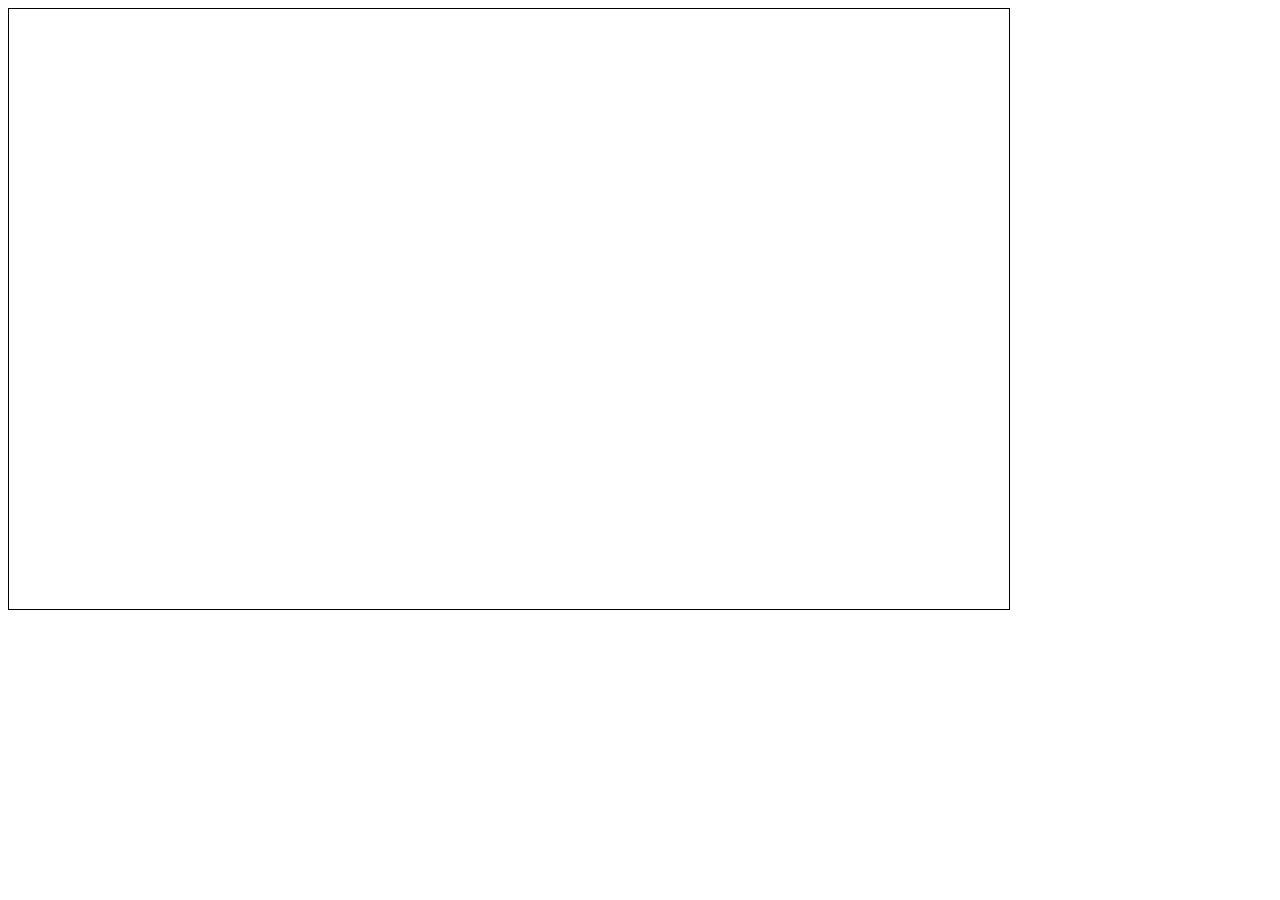
==== proj/index.html @ 60daa5c3 "Auto stash before merge of "master" and "origin/master"" ====
<html>
  <head>
    <title>Moteur</title>
    <meta charset="UTF-8"></meta>
    <link rel="stylesheet" type="text/css" href="style.css"></link>
    <script src="https://ajax.googleapis.com/ajax/libs/jquery/3.3.1/jquery.min.js"></script>
    <script type="text/javascript" src="vector.js" ></script>
    <script type="text/javascript" src="constants.js" ></script>
    <script type="text/javascript" src="rect.js" ></script>
    <script type="text/javascript" src="body.js" ></script>
    <script type="text/javascript" src="engine.js" ></script>
    <script type="text/javascript" src="renderer.js" ></script>
    <script type="text/javascript" src="sprite.js" ></script>
    <script type="text/javascript" src="bird.js" ></script>
    <script type="text/javascript" src="cible.js" ></script>
    <script type="text/javascript" src="main.js" ></script>
    <script type="text/javascript" src="box.js" ></script>
  </head>
  <body>
      
    <canvas id="canvas" style="z-index:1; border:1px solid #000000;">
    </canvas>

    
    
    
  </body>

</html>
---- proj/style.css ----
.object {
    position:absolute;
    z-index:2;
}
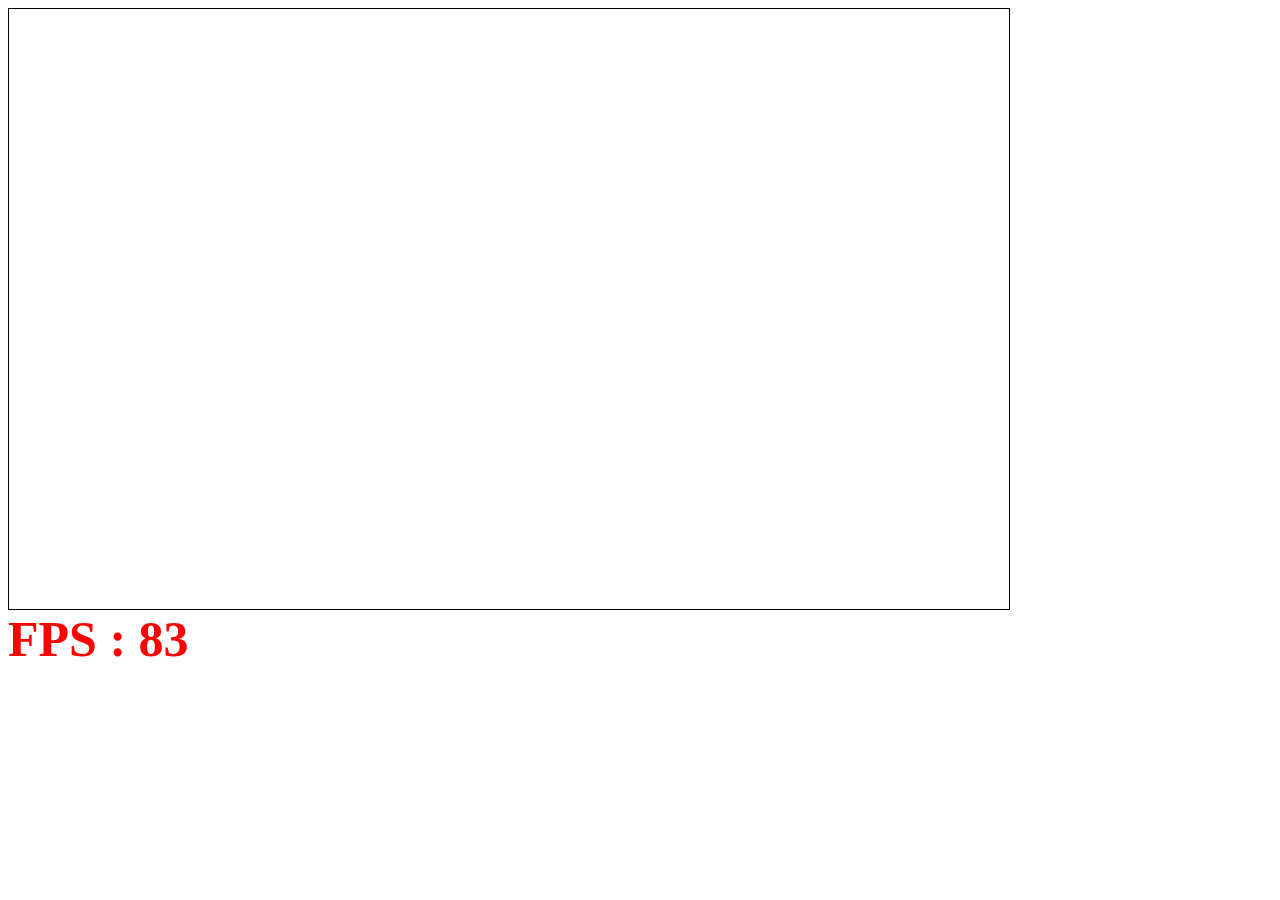
==== commit 2b21302b: "afficahge fps + correction vitesse bird et elasticity" ====
--- a/proj/index.html
+++ b/proj/index.html
@@ -21,7 +21,7 @@
     <canvas id="canvas" style="z-index:1; border:1px solid #000000;">
     </canvas>
 
-    
+    <div id ="showFPS"> FPS : </div>
     
     
   </body>
--- a/proj/style.css
+++ b/proj/style.css
@@ -3,3 +3,9 @@
     position:absolute;
     z-index:2;
 }
+
+#showFPS {
+    font-weight: bold;
+    font-size: 50px;
+    color: red;
+}
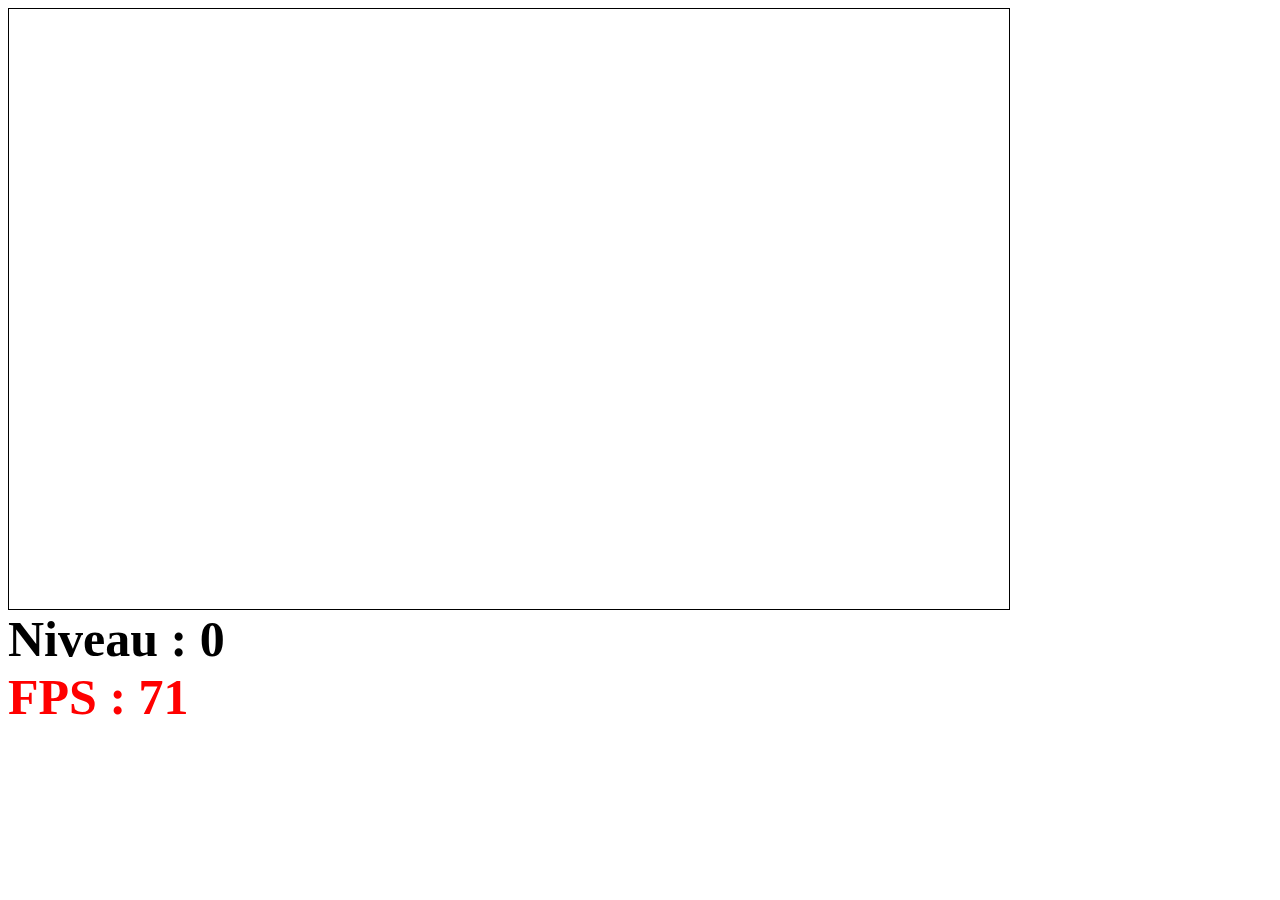
==== commit 2d03fcc7: "animation + json + affichage nivo" ====
--- a/proj/index.html
+++ b/proj/index.html
@@ -21,6 +21,7 @@
     <canvas id="canvas" style="z-index:1; border:1px solid #000000;">
     </canvas>
 
+    <div id="niveau"> Niveau : </div>
     <div id ="showFPS"> FPS : </div>
     
     
--- a/proj/style.css
+++ b/proj/style.css
@@ -9,3 +9,9 @@
     font-size: 50px;
     color: red;
 }
+
+#niveau {
+    font-weight: bold;
+    font-size: 50px;
+    color: black;
+}
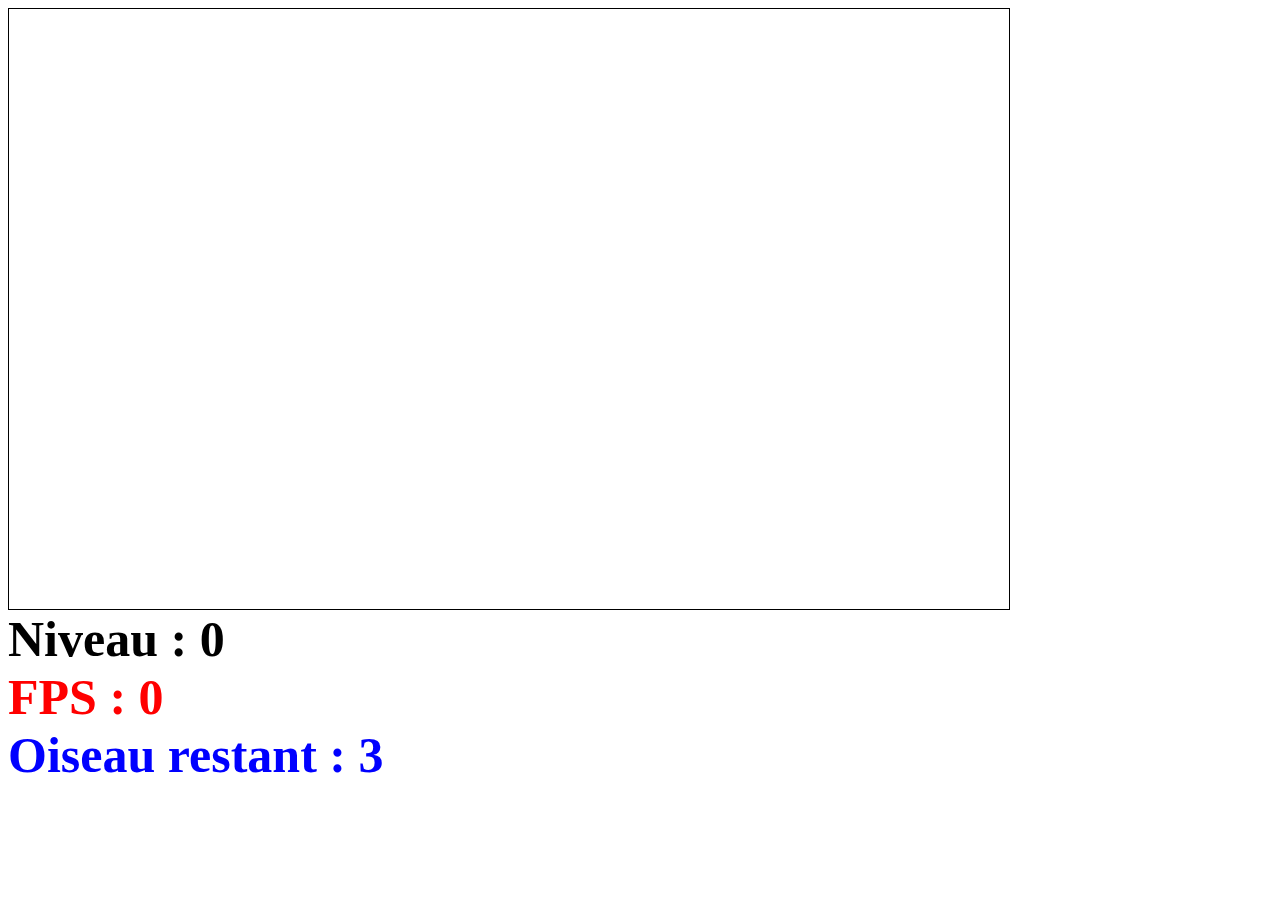
==== commit ca321cd9: "3 oiseau maxi + affichage oiseau" ====
--- a/proj/index.html
+++ b/proj/index.html
@@ -20,9 +20,11 @@
       
     <canvas id="canvas" style="z-index:1; border:1px solid #000000;">
     </canvas>
+    <div id="partieWonLose"></div>
 
     <div id="niveau"> Niveau : </div>
     <div id ="showFPS"> FPS : </div>
+    <div id ="nbOiseau"></div>
     
     
   </body>
--- a/proj/style.css
+++ b/proj/style.css
@@ -15,3 +15,20 @@
     font-size: 50px;
     color: black;
 }
+
+#partieWonLose {
+    position: absolute;
+    top:50px;
+    left:340px;
+    font-family: "Courier New", Courier, monospace;
+    font-size: 50px;
+    font-weight: bold;
+    color:green;
+    display: none;
+}
+
+#nbOiseau {
+    font-weight: bold;
+    font-size: 50px;
+    color: blue;
+}
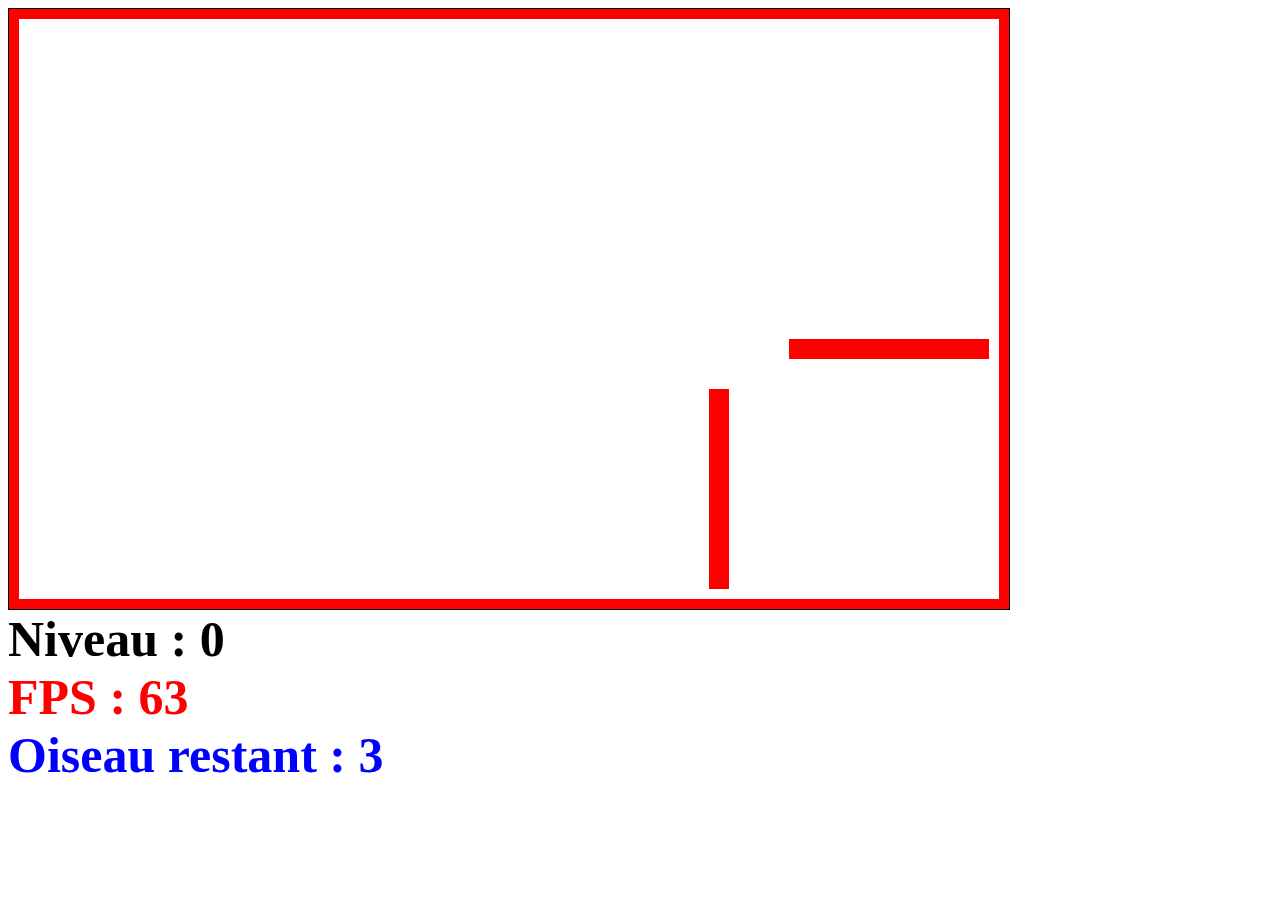
==== commit d13a8212: "test #1" ====
--- a/proj/index.html
+++ b/proj/index.html
@@ -21,12 +21,10 @@
     <canvas id="canvas" style="z-index:1; border:1px solid #000000;">
     </canvas>
     <div id="partieWonLose"></div>
-
     <div id="niveau"> Niveau : </div>
     <div id ="showFPS"> FPS : </div>
     <div id ="nbOiseau"></div>
     
-    
   </body>
 
 </html>
--- a/proj/style.css
+++ b/proj/style.css
@@ -32,3 +32,9 @@
     font-size: 50px;
     color: blue;
 }
+
+
+
+
+
+
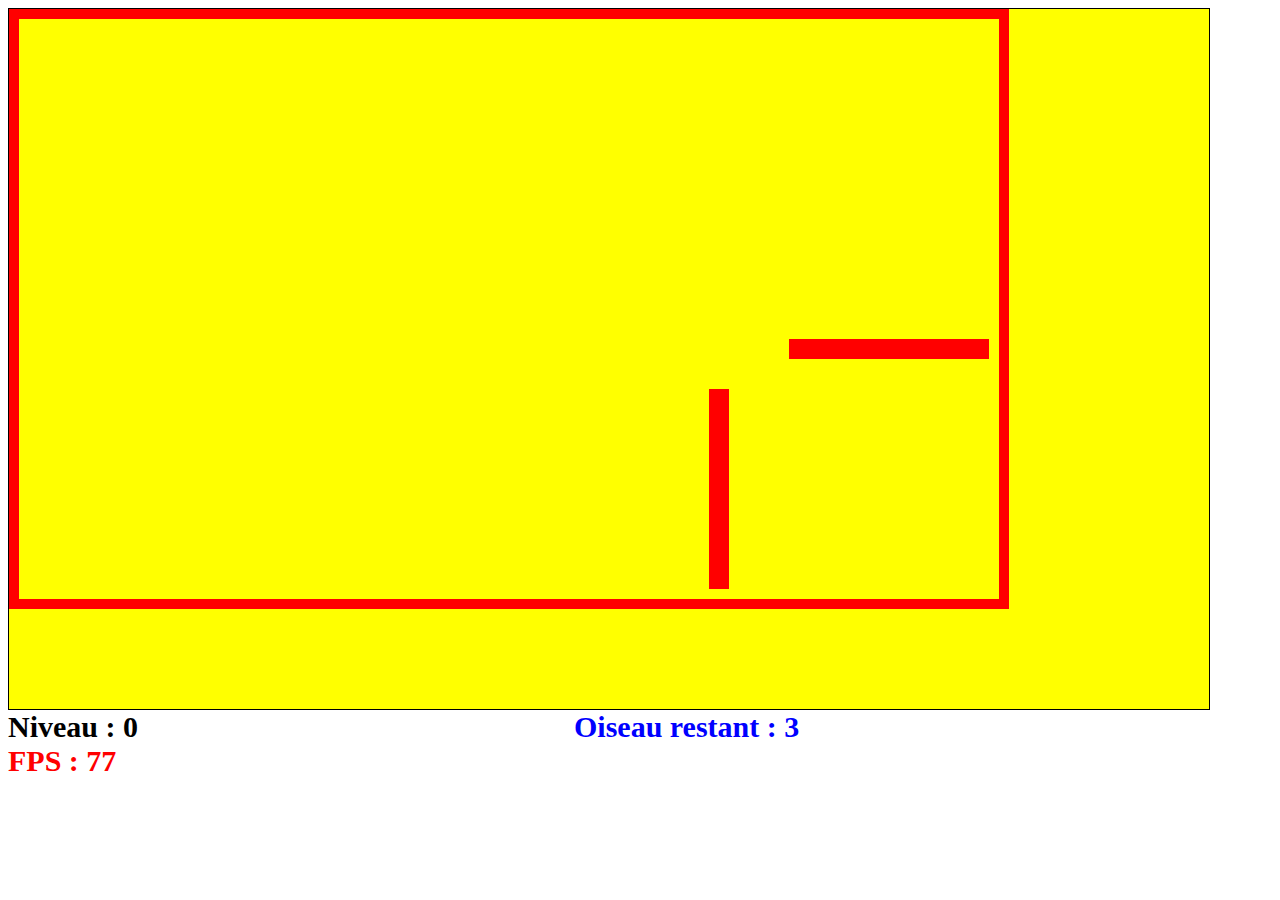
==== commit 76f4e982: "test #2" ====
--- a/proj/index.html
+++ b/proj/index.html
@@ -21,9 +21,10 @@
     <canvas id="canvas" style="z-index:1; border:1px solid #000000;">
     </canvas>
     <div id="partieWonLose"></div>
+    <br>
     <div id="niveau"> Niveau : </div>
+    <div id ="nbOiseau"></div>
     <div id ="showFPS"> FPS : </div>
-    <div id ="nbOiseau"></div>
     
   </body>
 
--- a/proj/style.css
+++ b/proj/style.css
@@ -5,14 +5,16 @@
 }
 
 #showFPS {
+    display: inline;
     font-weight: bold;
-    font-size: 50px;
+    font-size: 30px;
     color: red;
 }
 
 #niveau {
+    display: inline;
     font-weight: bold;
-    font-size: 50px;
+    font-size: 30px;
     color: black;
 }
 
@@ -28,9 +30,12 @@
 }
 
 #nbOiseau {
+    display: inline;
     font-weight: bold;
-    font-size: 50px;
+    font-size: 30px;
     color: blue;
+    margin-left: 48vh;
+    margin-right: 48vh;
 }
 
 
@@ -38,3 +43,7 @@
 
 
 
+
+#canvas {
+   background-color: yellow;
+}
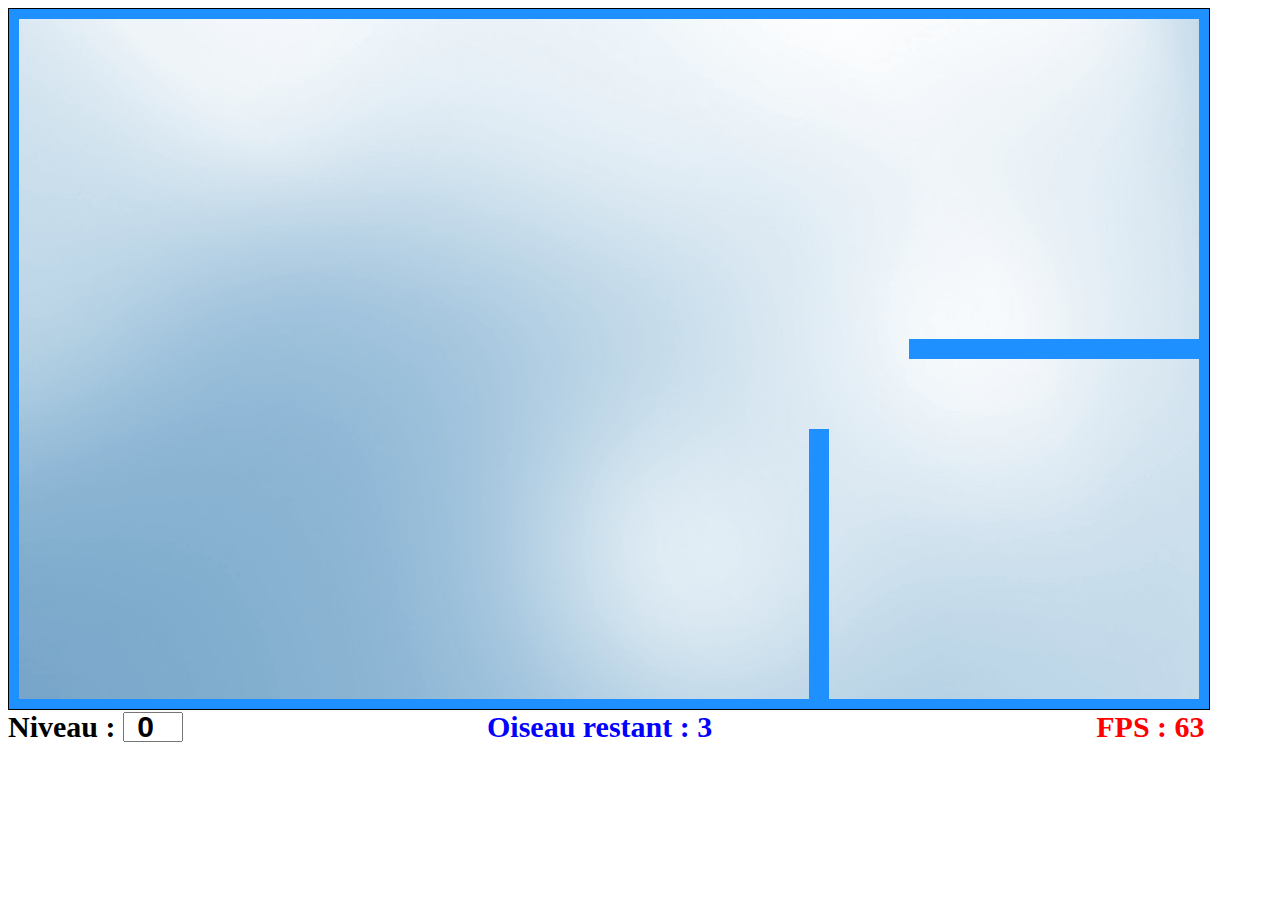
==== commit b42ac54b: "Modif Size/Bruit/boutonAccesLevel/couleur" ====
--- a/proj/index.html
+++ b/proj/index.html
@@ -23,9 +23,20 @@
     <div id="partieWonLose"></div>
     <br>
     <div id="niveau"> Niveau : </div>
+    <input id="lvl" type="number" step="1" value="0" min="0" max="5">
     <div id ="nbOiseau"></div>
     <div id ="showFPS"> FPS : </div>
     
   </body>
+    <script>
+        $('#lvl').on('input', function() {
+                var lvlTemp = $('#lvl').val();
+                launch=false;
+                level = parseInt(lvlTemp);
+                engine.bodies = [];
+                bird = null;
+                init(level);
+            });
+    </script>
 
 </html>
--- a/proj/style.css
+++ b/proj/style.css
@@ -9,6 +9,7 @@
     font-weight: bold;
     font-size: 30px;
     color: red;
+    margin-left: 380px;
 }
 
 #niveau {
@@ -34,16 +35,18 @@
     font-weight: bold;
     font-size: 30px;
     color: blue;
-    margin-left: 48vh;
-    margin-right: 48vh;
+    margin-left: 300px;
 }
 
+#canvas {
+   background-image: url("/img/background.png");;
+}
 
-
-
-
-
-
-#canvas {
-   background-color: yellow;
-}
+input[type=number] {
+    cursor: pointer;
+    width: 60px;
+    height: 30px;
+    text-align: center;
+    font-weight: bold;
+    font-size: 30px;
+}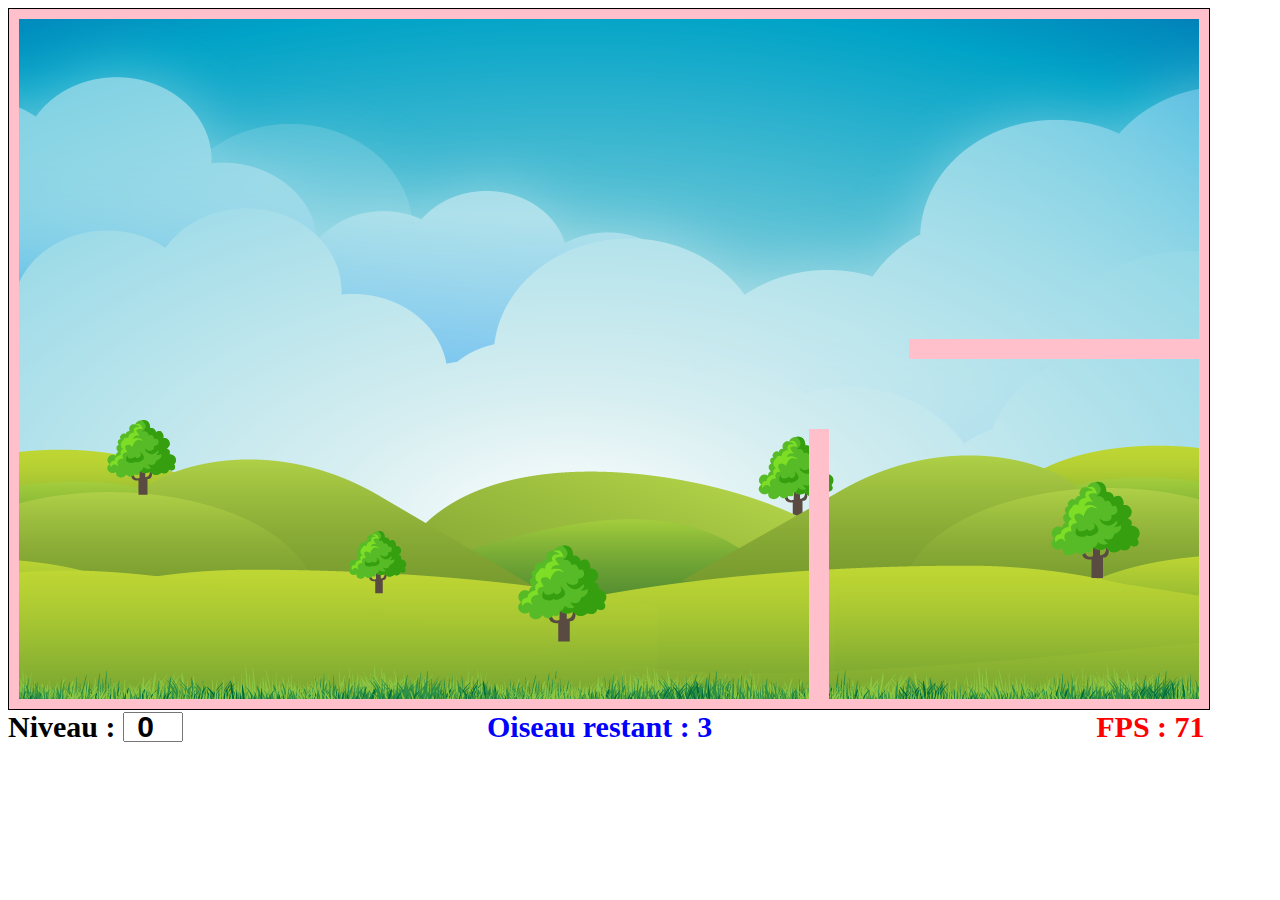
==== commit 997c90b2: "bb" ====
--- a/proj/index.html
+++ b/proj/index.html
@@ -5,7 +5,6 @@
     <link rel="stylesheet" type="text/css" href="style.css"></link>
     <script src="https://ajax.googleapis.com/ajax/libs/jquery/3.3.1/jquery.min.js"></script>
     <script type="text/javascript" src="vector.js" ></script>
-    <script type="text/javascript" src="constants.js" ></script>
     <script type="text/javascript" src="rect.js" ></script>
     <script type="text/javascript" src="body.js" ></script>
     <script type="text/javascript" src="engine.js" ></script>
